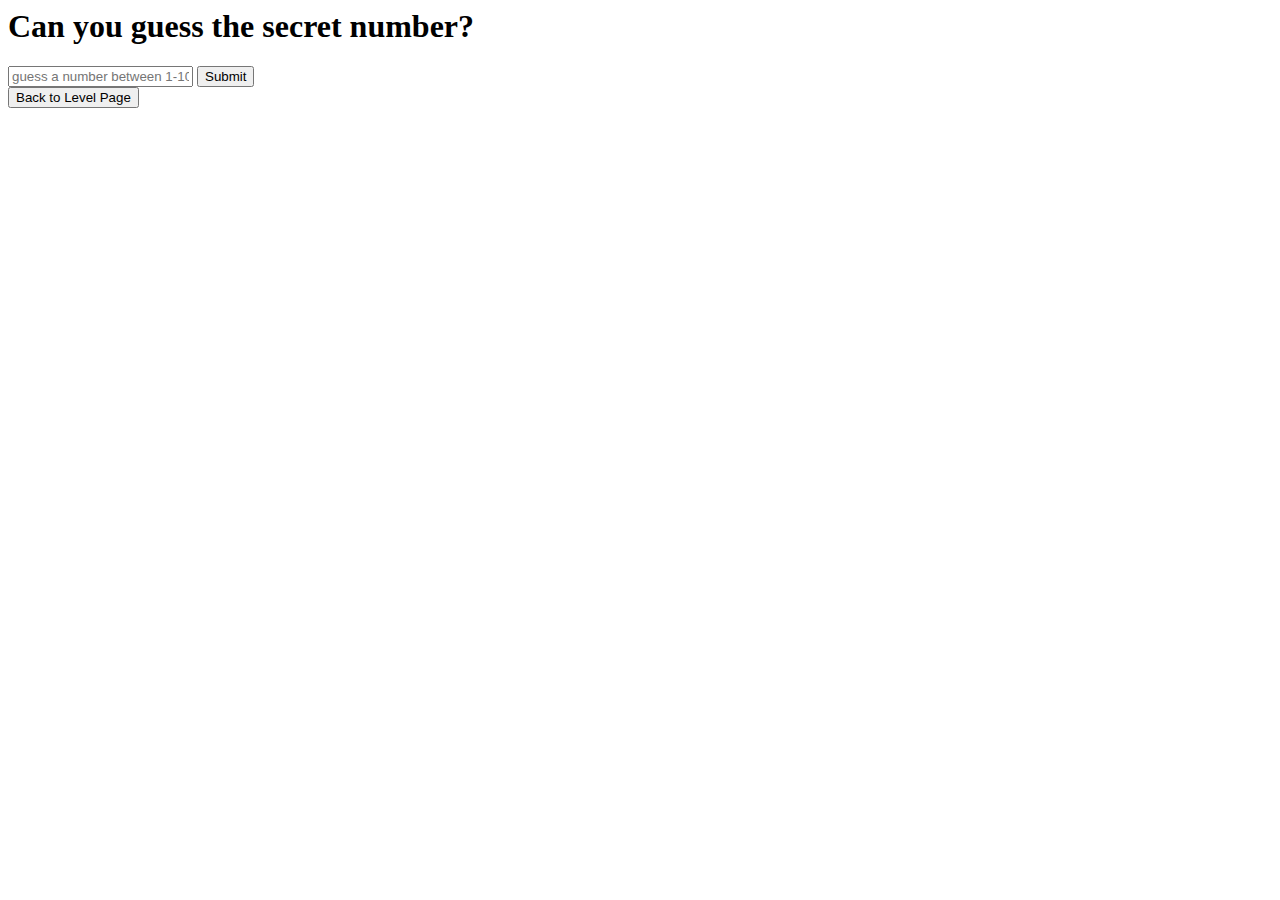
==== index.html @ 178b0264 "< similar to another project>" ====
<html>
<head>
    <title>This is easy page</title>
    
    <script src="https://code.jquery.com/jquery-2.1.4.js"></script>
	<script src="easy.js"></script>
    <link rel="stylesheet" type="text/css" href="easy.css">
</head>
<body>
    <h1>Can you guess the secret number?</h1>
        <input id= "pass" placeholder="guess a number between 1-10">
        <button id="submit">Submit</button>
        
        <div id= "hint"></div>
        <div id = "result"></div>
    <a href="../index.html"><button id="easy">Back to Level Page</button></a>
    
</body>
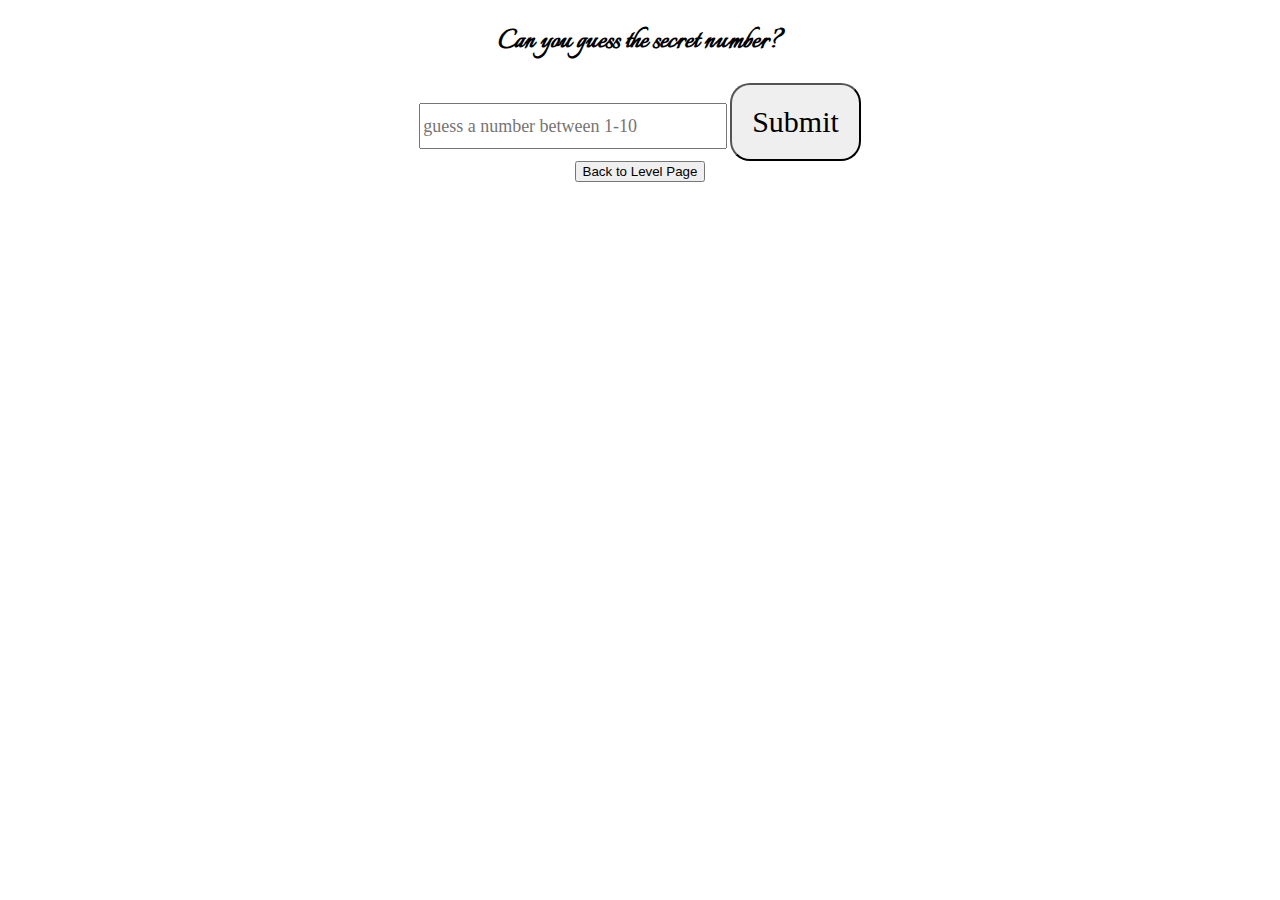
==== commit b27b934b: "could have been more stylish" ====
--- a/index.html
+++ b/index.html
@@ -1,10 +1,11 @@
+<!DOCTYPE html>
 <html>
 <head>
     <title>This is easy page</title>
     
-    <script src="https://code.jquery.com/jquery-2.1.4.js"></script>
-	<script src="easy.js"></script>
-    <link rel="stylesheet" type="text/css" href="easy.css">
+    <script src="https://code.jquery.com/jquery-2.2.4.js"></script>
+	<script src="script.js"></script>
+    <link rel="stylesheet" type="text/css" href="styles.css">
 </head>
 <body>
     <h1>Can you guess the secret number?</h1>
@@ -13,6 +14,11 @@
         
         <div id= "hint"></div>
         <div id = "result"></div>
-    <a href="../index.html"><button id="easy">Back to Level Page</button></a>
-    
-</body>+    <a href="home.html"><button id="easy">Back to Level Page</button></a>
+    <style>
+        @import url('https://fonts.googleapis.com/css?family=Italianno');
+    </style>
+</body>
+
+
+</html>
--- a/styles.css
+++ b/styles.css
@@ -0,0 +1,33 @@
+body {
+  text-align: center;
+  font-family: 'Italianno', cursive;
+}
+
+#submit {
+  font-size: 30px;
+  padding: 20px;
+  border-radius: 20px;
+  font-family: cursive;
+}
+
+p {
+  font-size: 18px;
+  color: purple;
+}
+
+#pass{
+    width: 300px;
+    height: 40px;
+    font-size: 18px;
+    font-family: cursive;
+    }
+    
+#result{
+    font-size: 30px;
+    color: green;
+    }
+    
+#hint{
+    color:#4dffff;
+    font-size: 30px;
+}